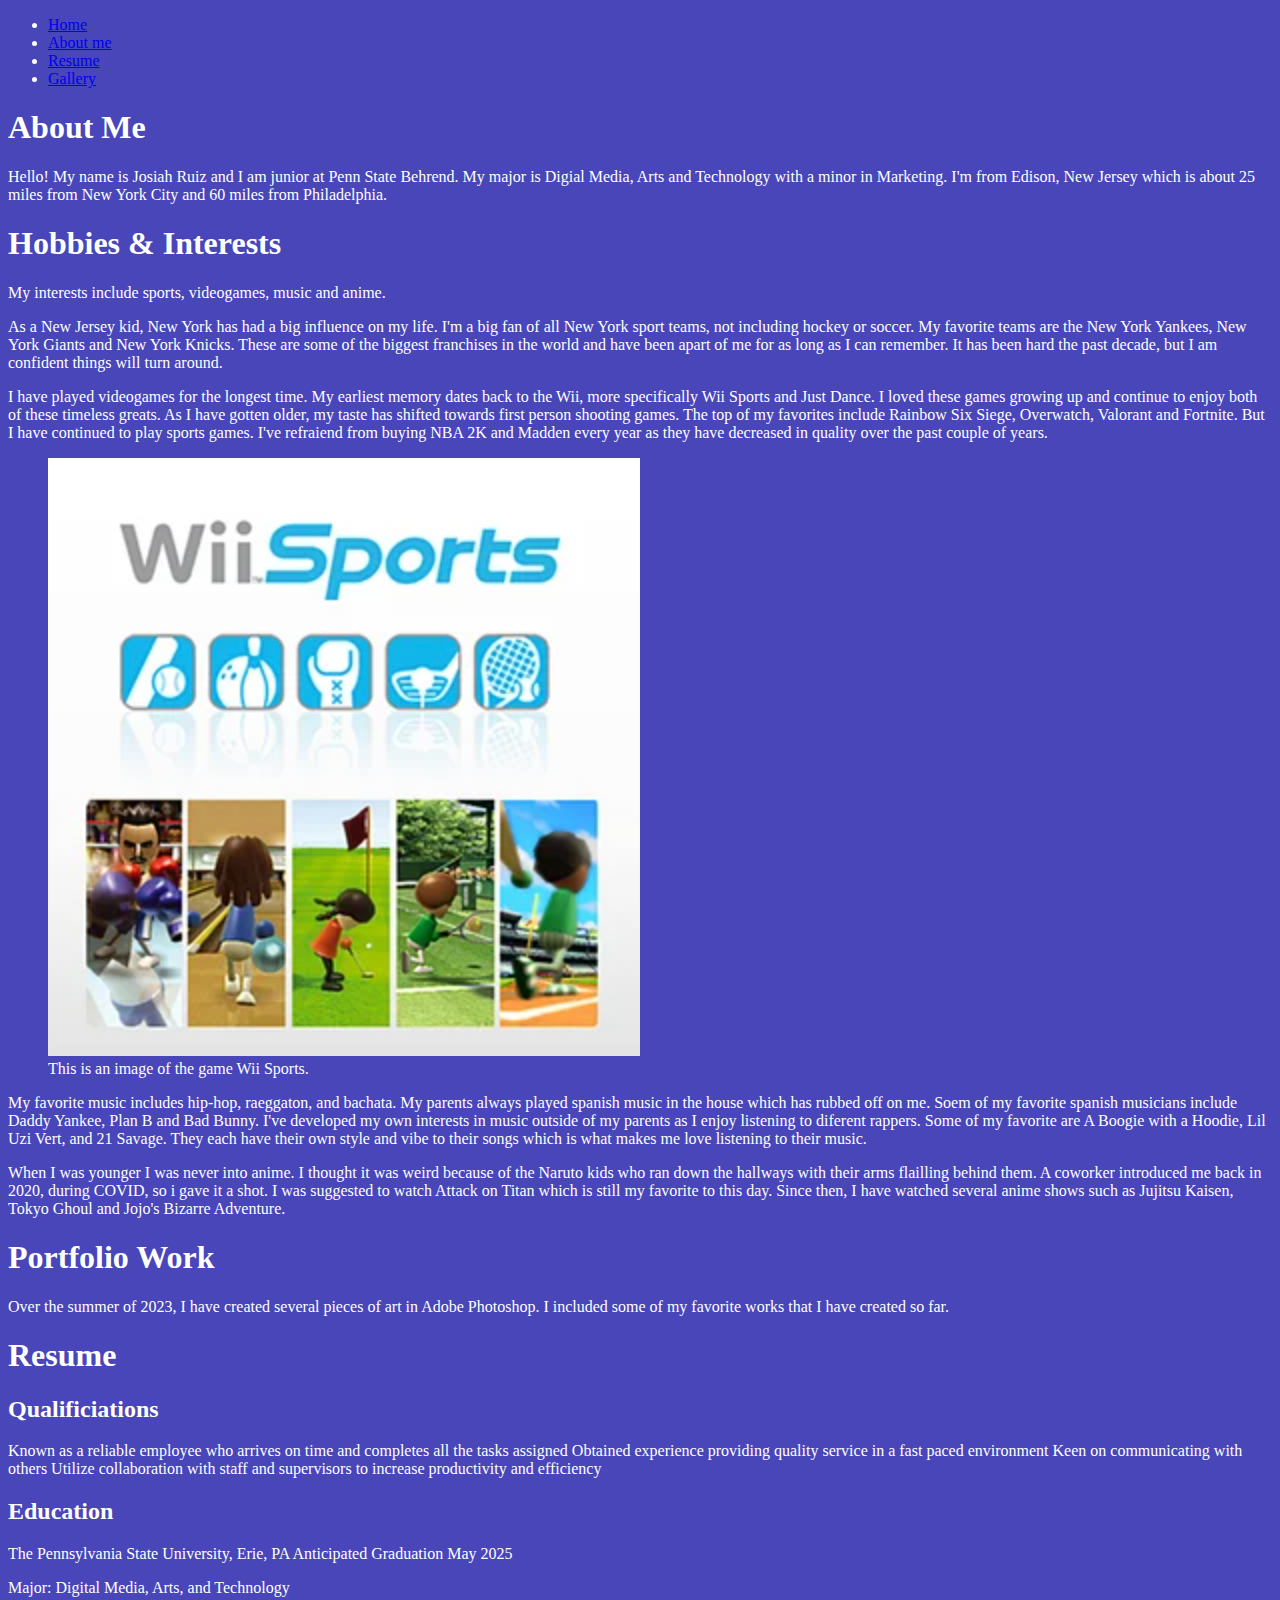
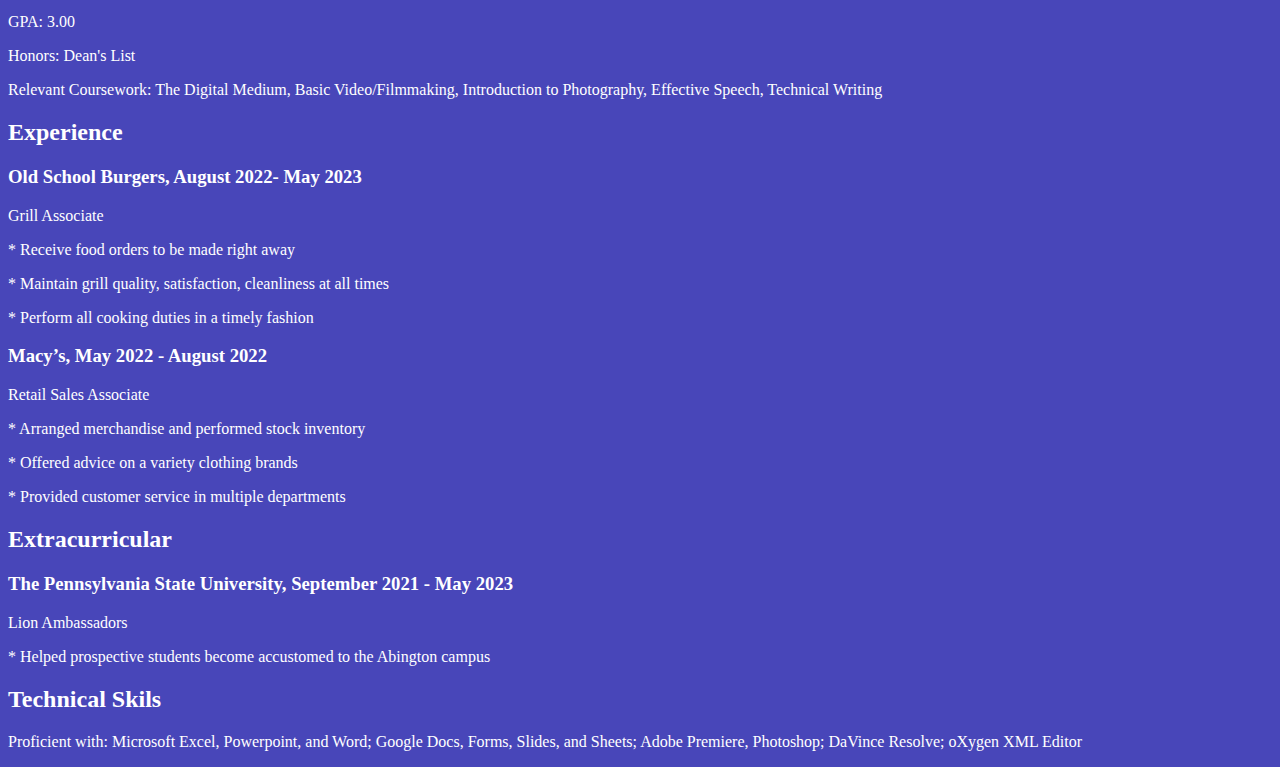
==== docs/about.html @ f89f5dfe "adding website" ====
<!DOCTYPE html>
<html>
    <head>
        <title>Josiah Ruiz Website</title>
        
        <link rel="stylesheet" type="text/css" href="style.css"/>
      <!--  <style>
            body {
                background: #4846b9;
                color: white;
                font-family: cambria;
            }</style>-->
    </head>
    <body>
        <nav>
            <!--Put your nav bar link information here. And link to each page with a relative URL 
            Paste the nav bar element on each of your new pages so it is consistent.
            -->
           <ul>
               
               <li> <a href="index.html">Home</a></li>
               <li> <a href="about.html">About me</a></li>
               <li> <a href="resume.html">Resume</a></li>
               <li> <a href="gallery.html">Gallery</a></li>
               
           </ul>
   
        </nav>
        <h1>About Me</h1>
        <p>Hello! My name is Josiah Ruiz and I am junior at Penn State Behrend. My major is Digial
            Media, Arts and Technology with a minor in Marketing. I'm from Edison, New Jersey which
            is about 25 miles from New York City and 60 miles from Philadelphia.</p>
        <figure> </figure>
        <h1>Hobbies & Interests</h1>
        <p>My interests include sports, videogames, music and anime.</p>
        <p>As a New Jersey kid, New York has had a big influence on my life. I'm a big fan of all
            New York sport teams, not including hockey or soccer. My favorite teams are the New York
            Yankees, New York Giants and New York Knicks. These are some of the biggest franchises
            in the world and have been apart of me for as long as I can remember. It has been hard
            the past decade, but I am confident things will turn around.</p>
        <p> I have played videogames for the longest time. My earliest memory dates back to the Wii,
            more specifically Wii Sports and Just Dance. I loved these games growing up and continue
            to enjoy both of these timeless greats. As I have gotten older, my taste has shifted
            towards first person shooting games. The top of my favorites include Rainbow Six Siege,
            Overwatch, Valorant and Fortnite. But I have continued to play sports games. I've
            refraiend from buying NBA 2K and Madden every year as they have decreased in quality
            over the past couple of years.</p>
        <figure>
            <img src="images/WIISPOR.png" alt="WiiSports image"/> 
            <figcaption>This is an image of the game Wii Sports.</figcaption>
        </figure>
        <p>My favorite music includes hip-hop, raeggaton, and bachata. My parents always played
            spanish music in the house which has rubbed off on me. Soem of my favorite spanish
            musicians include Daddy Yankee, Plan B and Bad Bunny. I've developed my own interests in
            music outside of my parents as I enjoy listening to diferent rappers. Some of my
            favorite are A Boogie with a Hoodie, Lil Uzi Vert, and 21 Savage. They each have their
            own style and vibe to their songs which is what makes me love listening to their music. </p>
        <p>When I was younger I was never into anime. I thought it was weird because of the Naruto
            kids who ran down the hallways with their arms flailling behind them. A coworker
            introduced me back in 2020, during COVID, so i gave it a shot. I was suggested to watch
            Attack on Titan which is still my favorite to this day. Since then, I have watched
            several anime shows such as Jujitsu Kaisen, Tokyo Ghoul and Jojo's Bizarre
            Adventure.</p>
        <h1>Portfolio Work</h1>
        <p>Over the summer of 2023, I have created several pieces of art in Adobe Photoshop. I
            included some of my favorite works that I have created so far.</p>
        <h1>Resume</h1>
        <p> 
        <h2>Qualificiations</h2>
        <p>Known as a reliable employee who arrives on time and completes all the tasks assigned
            Obtained experience providing quality service in a fast paced environment Keen on
            communicating with others Utilize collaboration with staff and supervisors to increase
            productivity and efficiency</p>
        <h2>Education</h2>
        <p>The Pennsylvania State University, Erie, PA Anticipated Graduation May 2025</p>
        <p>Major: Digital Media, Arts, and Technology</p>
        <p>GPA: 3.00</p>
        <p>Honors: Dean's List</p>
        <p>Relevant Coursework: The Digital Medium, Basic Video/Filmmaking, Introduction to
            Photography, Effective Speech, Technical Writing <a
                href="https://upload.wikimedia.org/wikipedia/en/thumb/3/3a/Penn_State_Nittany_Lions_logo.svg/400px-Penn_State_Nittany_Lions_logo.svg.png"
            ></a></p>
        <h2>Experience</h2>
        <h3>Old School Burgers, August 2022- May 2023</h3>
        <p>Grill Associate</p>
        <p>* Receive food orders to be made right away</p>
        <p>* Maintain grill quality, satisfaction, cleanliness at all times</p>
        <p>* Perform all cooking duties in a timely fashion</p>
        <h3>Macy’s, May 2022 - August 2022</h3>
        <p>Retail Sales Associate</p>
        <p>* Arranged merchandise and performed stock inventory</p>
        <p>* Offered advice on a variety clothing brands</p>
        <p>* Provided customer service in multiple departments</p>
        <h2>Extracurricular</h2>
        <h3>The Pennsylvania State University, September 2021 - May 2023</h3>
        <p>Lion Ambassadors</p>
        <p>* Helped prospective students become accustomed to the Abington campus</p>
        <h2>Technical Skils</h2>
        <p>Proficient with: Microsoft Excel, Powerpoint, and Word; Google Docs, Forms, Slides, and
            Sheets; Adobe Premiere, Photoshop; DaVince Resolve; oXygen XML Editor</p>
    </body>
</html>
---- docs/style.css ----
body {
                background: #4846b9;
                color: white;
                font-family: cambria;
            }
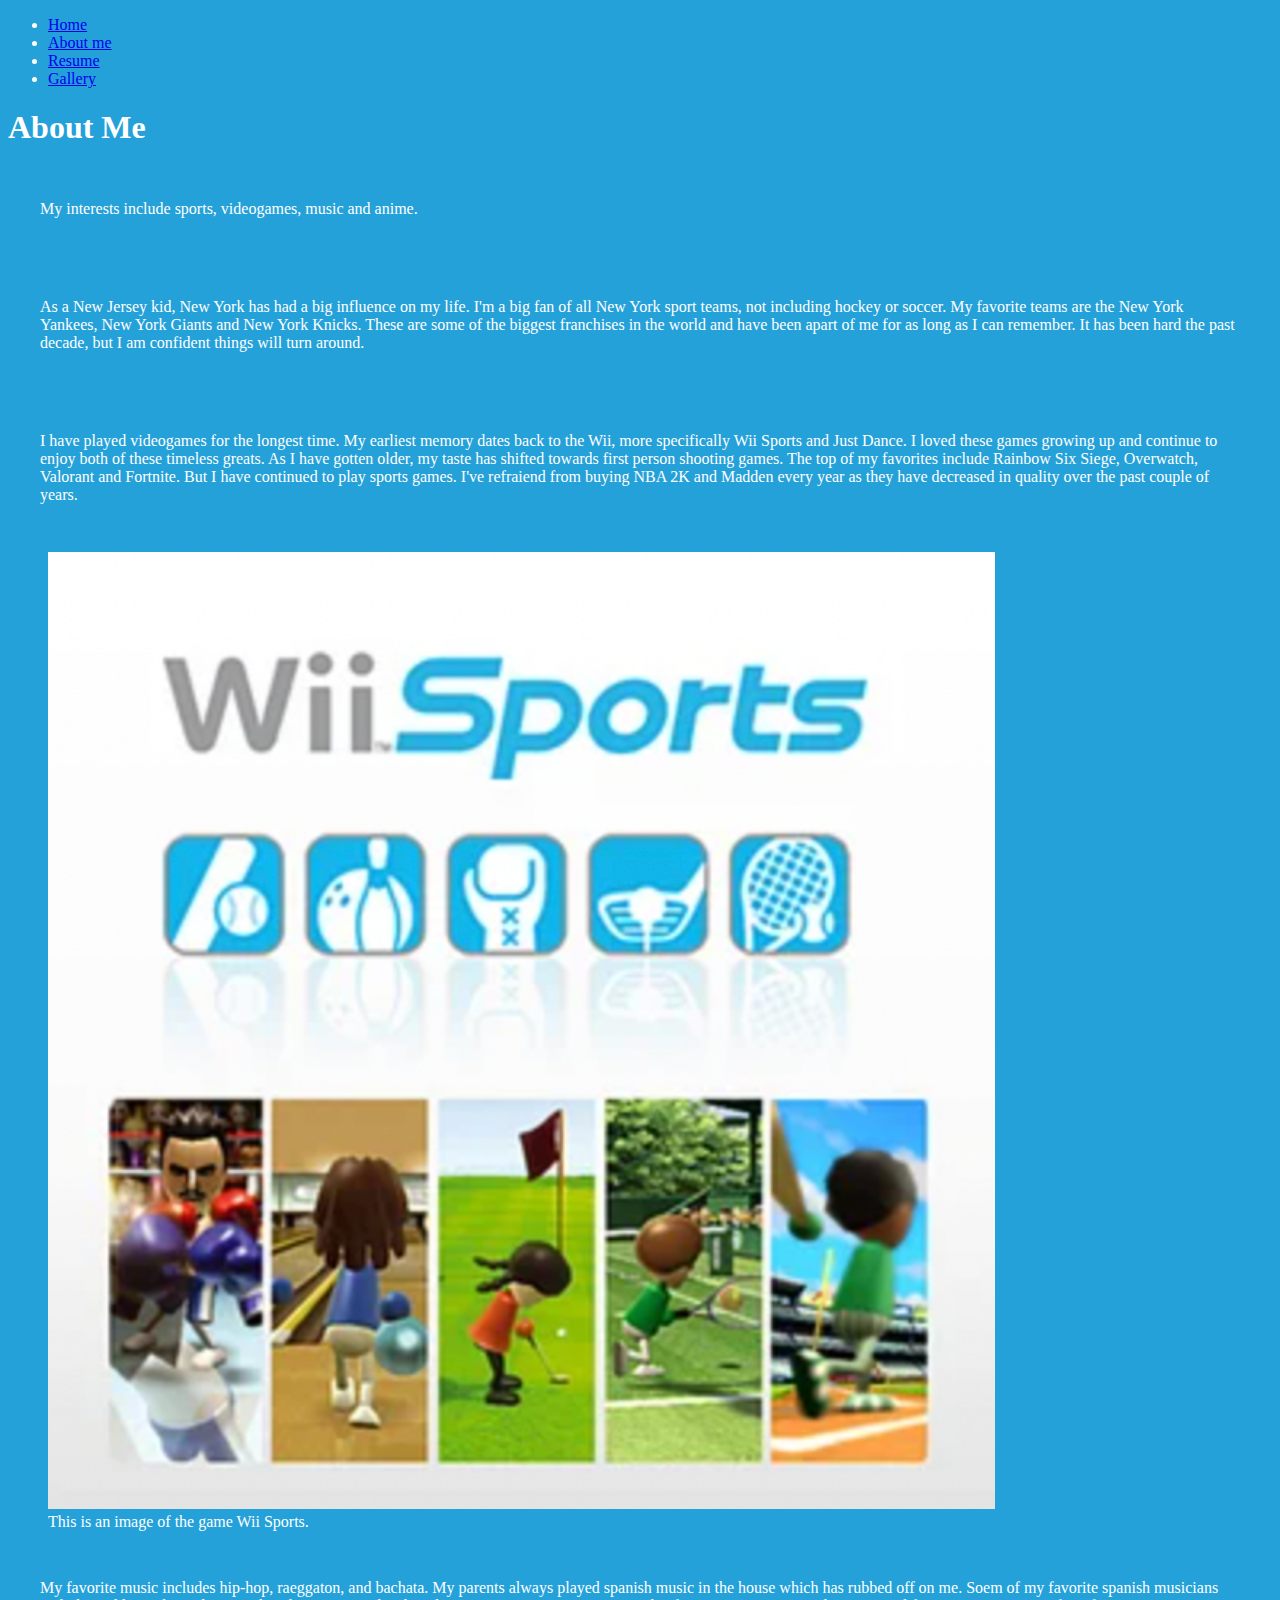
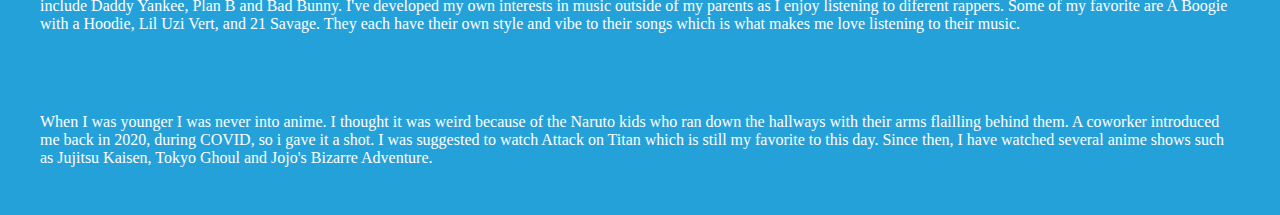
==== commit 19751fb0: "Website link" ====
--- a/docs/about.html
+++ b/docs/about.html
@@ -2,36 +2,19 @@
 <html>
     <head>
         <title>Josiah Ruiz Website</title>
-        
         <link rel="stylesheet" type="text/css" href="style.css"/>
-      <!--  <style>
-            body {
-                background: #4846b9;
-                color: white;
-                font-family: cambria;
-            }</style>-->
     </head>
     <body>
         <nav>
-            <!--Put your nav bar link information here. And link to each page with a relative URL 
-            Paste the nav bar element on each of your new pages so it is consistent.
-            -->
-           <ul>
-               
-               <li> <a href="index.html">Home</a></li>
-               <li> <a href="about.html">About me</a></li>
-               <li> <a href="resume.html">Resume</a></li>
-               <li> <a href="gallery.html">Gallery</a></li>
-               
-           </ul>
-   
+            <ul>
+                
+                <li> <a href="index.html">Home</a></li>
+                <li> <a href="about.html">About me</a></li>
+                <li> <a href="resume.html">Resume</a></li>
+                <li> <a href="gallery.html">Gallery</a></li>
+            </ul>
         </nav>
         <h1>About Me</h1>
-        <p>Hello! My name is Josiah Ruiz and I am junior at Penn State Behrend. My major is Digial
-            Media, Arts and Technology with a minor in Marketing. I'm from Edison, New Jersey which
-            is about 25 miles from New York City and 60 miles from Philadelphia.</p>
-        <figure> </figure>
-        <h1>Hobbies & Interests</h1>
         <p>My interests include sports, videogames, music and anime.</p>
         <p>As a New Jersey kid, New York has had a big influence on my life. I'm a big fan of all
             New York sport teams, not including hockey or soccer. My favorite teams are the New York
@@ -61,42 +44,5 @@
             Attack on Titan which is still my favorite to this day. Since then, I have watched
             several anime shows such as Jujitsu Kaisen, Tokyo Ghoul and Jojo's Bizarre
             Adventure.</p>
-        <h1>Portfolio Work</h1>
-        <p>Over the summer of 2023, I have created several pieces of art in Adobe Photoshop. I
-            included some of my favorite works that I have created so far.</p>
-        <h1>Resume</h1>
-        <p> 
-        <h2>Qualificiations</h2>
-        <p>Known as a reliable employee who arrives on time and completes all the tasks assigned
-            Obtained experience providing quality service in a fast paced environment Keen on
-            communicating with others Utilize collaboration with staff and supervisors to increase
-            productivity and efficiency</p>
-        <h2>Education</h2>
-        <p>The Pennsylvania State University, Erie, PA Anticipated Graduation May 2025</p>
-        <p>Major: Digital Media, Arts, and Technology</p>
-        <p>GPA: 3.00</p>
-        <p>Honors: Dean's List</p>
-        <p>Relevant Coursework: The Digital Medium, Basic Video/Filmmaking, Introduction to
-            Photography, Effective Speech, Technical Writing <a
-                href="https://upload.wikimedia.org/wikipedia/en/thumb/3/3a/Penn_State_Nittany_Lions_logo.svg/400px-Penn_State_Nittany_Lions_logo.svg.png"
-            ></a></p>
-        <h2>Experience</h2>
-        <h3>Old School Burgers, August 2022- May 2023</h3>
-        <p>Grill Associate</p>
-        <p>* Receive food orders to be made right away</p>
-        <p>* Maintain grill quality, satisfaction, cleanliness at all times</p>
-        <p>* Perform all cooking duties in a timely fashion</p>
-        <h3>Macy’s, May 2022 - August 2022</h3>
-        <p>Retail Sales Associate</p>
-        <p>* Arranged merchandise and performed stock inventory</p>
-        <p>* Offered advice on a variety clothing brands</p>
-        <p>* Provided customer service in multiple departments</p>
-        <h2>Extracurricular</h2>
-        <h3>The Pennsylvania State University, September 2021 - May 2023</h3>
-        <p>Lion Ambassadors</p>
-        <p>* Helped prospective students become accustomed to the Abington campus</p>
-        <h2>Technical Skils</h2>
-        <p>Proficient with: Microsoft Excel, Powerpoint, and Word; Google Docs, Forms, Slides, and
-            Sheets; Adobe Premiere, Photoshop; DaVince Resolve; oXygen XML Editor</p>
     </body>
-</html>
+</html>--- a/docs/style.css
+++ b/docs/style.css
@@ -1,6 +1,13 @@
  body {
-                background: #4846b9;
+                background: #25a1da;
                 color: white;
                 font-family: cambria;
             }
             
+img.photo {max-width: 900px; width: 90%;}
+
+img {width:80%;}
+
+div.gallery {display:flex;width: 90%; margin:auto;}
+
+p {padding:2em}